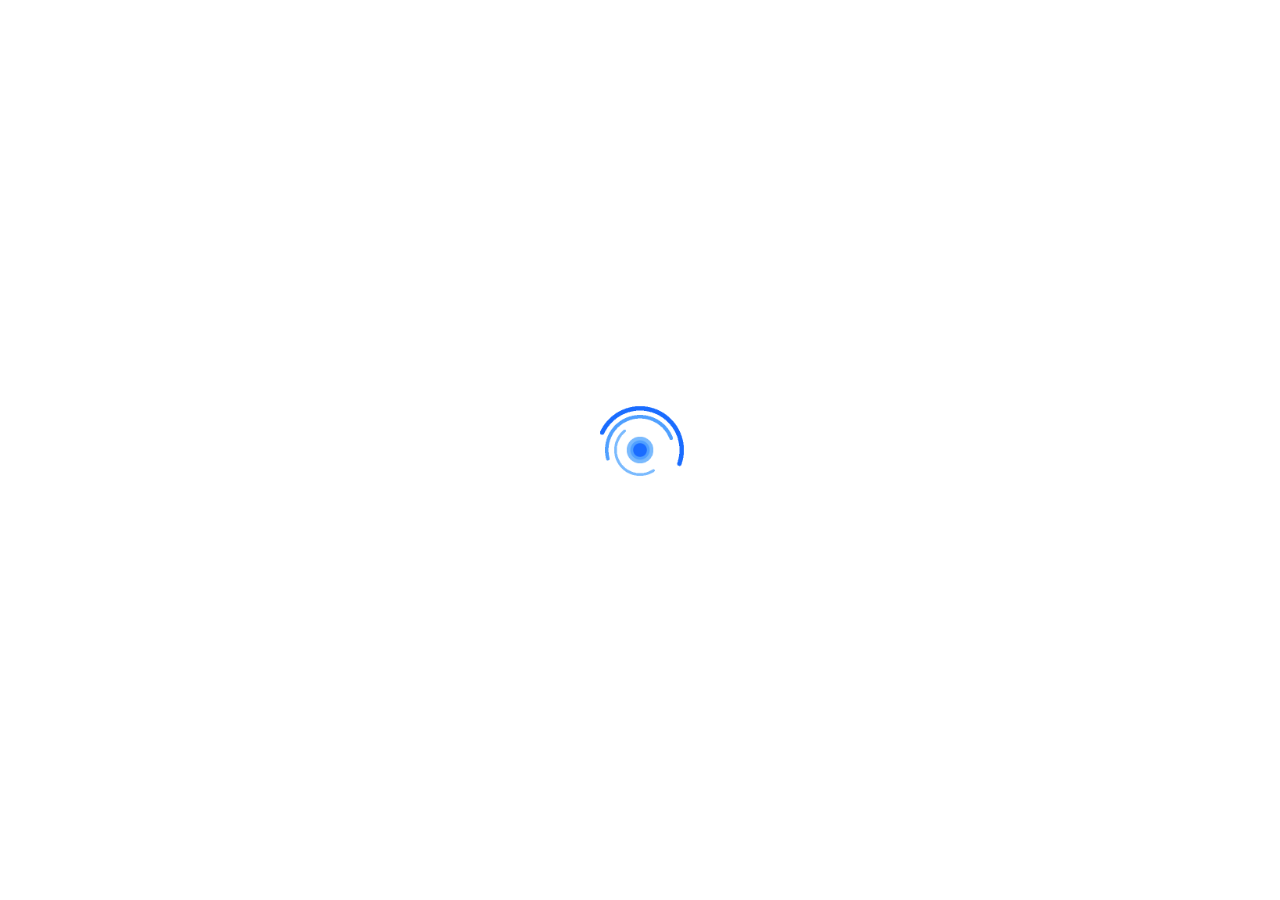
==== aboutus.html @ 3984b224 "Add files via upload" ====
<!DOCTYPE html>
<html lang="id">
<head>
    <meta charset="UTF-8">
    <meta name="viewport" content="width=device-width, initial-scale=1.0">
    <title>About Us</title>
    <link rel="stylesheet" href="https://stackpath.bootstrapcdn.com/bootstrap/4.5.2/css/bootstrap.min.css">
    <link rel="stylesheet" href="https://cdnjs.cloudflare.com/ajax/libs/font-awesome/6.4.0/css/all.min.css">
    <link href="https://fonts.googleapis.com/css2?family=Montserrat:wght@400;700&display=swap" rel="stylesheet">
    <link rel="stylesheet" href="style/abstyle.css">
</head>
<body>
    <div class="container-fluid">
        <div class="dropdown position-absolute top-0 end-0 p-3">
            <button class="btn btn-primary dropdown-toggle" type="button" id="dropdownMenuButton" data-bs-toggle="dropdown" aria-expanded="false">
                Menu
            </button>
            <ul class="dropdown-menu" aria-labelledby="dropdownMenuButton">
                <li><a class="dropdown-item" href="index.html">Home</a></li>
                <li><a class="dropdown-item" href="#">About Us</a></li>
                <li><a class="dropdown-item" href="contact.html">Contact</a></li>
            </ul>
        </div>
    </div>   
    <div id="loading">
        <img src="img/loading.gif" alt="Loading...">
    </div>
    <div class="position-fixed" style="top: -80px; left: 0; margin: 0; width: 0; z-index: 0;">
        <img src="logo/logo1.png" alt="Logo" style="width: 300px; display: block; margin: 0; border: none;">
    </div>
    <div class="container about-us-container mt-5">
        <h1>About Us</h1>
        <p>
            Selamat datang di halaman "About Us". Kami adalah tim magang yang bekerja di PLN UP3. Kami terdiri dari empat anggota yaitu M. Ghibran Adean, Nanda Yulanda, Arif Wijaya, dan Clodia Novita Sari. Proyek ini merupakan bagian dari laporan kerja praktik kami di Politeknik Negeri Sriwijaya, jurusan D3 Teknik Komputer.
        </p>
        <p>
            Tujuan dari proyek ini adalah untuk mengembangkan aplikasi yang dapat mempermudah proses perhitungan dan permohonan daya listrik. Kami berkomitmen untuk memberikan solusi yang tepat dan efisien untuk kebutuhan listrik pelanggan.
        </p>
        <p>
            Nama aplikasi kami, <strong>Listrik Analyzer</strong>, dipilih untuk mencerminkan fungsi utama aplikasi ini. "Listrik" merujuk pada bidang utama yang kami tangani, yaitu perhitungan dan manajemen daya listrik. Sementara itu, "Analyzer" menunjukkan bahwa aplikasi ini dirancang untuk menganalisis kebutuhan daya, menghitung biaya, dan memberikan informasi yang berguna untuk pengguna. Nama ini diharapkan dapat mencerminkan keandalan dan kegunaan aplikasi dalam membantu pengguna memahami dan mengelola kebutuhan listrik mereka dengan lebih baik.
        </p>
        <p>
            Jika Anda memiliki pertanyaan lebih lanjut tentang proyek ini atau ingin berdiskusi lebih lanjut, jangan ragu untuk menghubungi kami melalui media sosial dibawah.
        </p>
    </div>
    <footer class="bg-dark text-white mt-5 p-4">
        <div class="container">
            <div class="row">
                <div class="col-md-6 text-center text-md-left">
                    <p class="mb-0">© 2024 Hitung Harga Permohonan Listrik. Semua Hak Dilindungi.</p>
                </div>
                <div class="col-md-6 text-center text-md-right">
                    <a href="https://www.facebook.com/ghibran.adean" class="text-white mr-3">
                        <i class="fab fa-facebook-f"></i>
                    </a>
                    <a href="https://x.com/BangDean2710" class="text-white mr-3">
                        <img src="logo/x.png" alt="X Logo" style="width: 19px; height: 19px;">
                    </a>                                        
                    <a href="https://www.instagram.com/nandayulandaa/?hl=en" class="text-white mr-3">
                        <i class="fab fa-instagram"></i>
                    </a>
                </div>
            </div>
        </div>
    </footer>
    <script src="https://stackpath.bootstrapcdn.com/bootstrap/4.5.2/js/bootstrap.min.js"></script>
    <script src="https://cdn.jsdelivr.net/npm/bootstrap@5.3.0/dist/js/bootstrap.bundle.min.js"></script>
    <script>
        // Fungsi untuk menampilkan loading
        function showLoading() {
            document.getElementById('loading').style.display = 'flex';
            document.body.style.overflow = 'hidden'; // Mencegah scroll saat loading
        }

        // Fungsi untuk menyembunyikan loading
        function hideLoading() {
            document.body.classList.add('loaded'); // Menambahkan kelas untuk efek transisi
            setTimeout(function() {
                document.getElementById('loading').style.display = 'none';
                document.body.style.overflow = 'auto'; // Mengizinkan scroll setelah loading
            }, 500); // Durasi transisi sama dengan waktu opacity transition
        }

        // Contoh penggunaan fungsi loading
        document.addEventListener('DOMContentLoaded', function() {
            showLoading();
            setTimeout(hideLoading, 2000); // Menyembunyikan loading setelah 2 detik
        });
    </script>
</body>
</html>
---- style/abstyle.css ----
body {
    background-image: url('../img/bg1.png');
    background-size: cover;
    background-repeat: no-repeat;
    margin-top: 100px;
    font-family: 'Montserrat', sans-serif;
    overflow: hidden; /* Mencegah scroll saat loading aktif */
    transition: opacity 0.5s ease-out; /* Transisi untuk efek fade-out */
}
.about-us-container {
    background: white;
    padding: 40px;
    border-radius: 15px;
    box-shadow: 0 4px 8px rgba(0, 0, 0, 0.1);
    max-width: 800px;
    margin: 40px auto;
}

#loading {
    display: flex; /* Menampilkan loading */
    position: fixed;
    top: 0;
    left: 0;
    width: 100%;
    height: 100%;
    background-color: rgba(255, 255, 255, 1); /* Latar belakang putih penuh */
    z-index: 9999; /* Pastikan loading berada di atas konten lainnya */
    align-items: center;
    justify-content: center;
    transition: opacity 0.5s ease-out; /* Transisi untuk efek fade-out */
}

/* Efek transisi saat loading selesai */
body.loaded #loading {
    opacity: 0; /* Membuat loading menjadi transparan */
}

#loading img {
    width: 100px; /* Atur ukuran loading sesuai kebutuhan */
    height: auto;
}

.about-us-container {
    padding: 20px;
    text-align: center;
    background-color: rgba(255, 255, 255, 0.9);
    border-radius: 10px;
    box-shadow: 0 4px 8px rgba(0, 0, 0, 0.1);
}

.about-us-container h1 {
    margin-bottom: 20px;
}

.about-us-container p {
    font-size: 16px;
    color: #333;
}

.dropdown {
    position: fixed;
    top: 20px; /* Jarak dari atas */
    right: 20px; /* Jarak dari kanan */
}

@media (max-width: 767.98px) {
    body {
        background-image: url('img/bg1.png');
        background-size: 500%; /* Atur ukuran background untuk layar kecil */
        background-repeat: no-repeat;
        background-position: center top;
    }
}
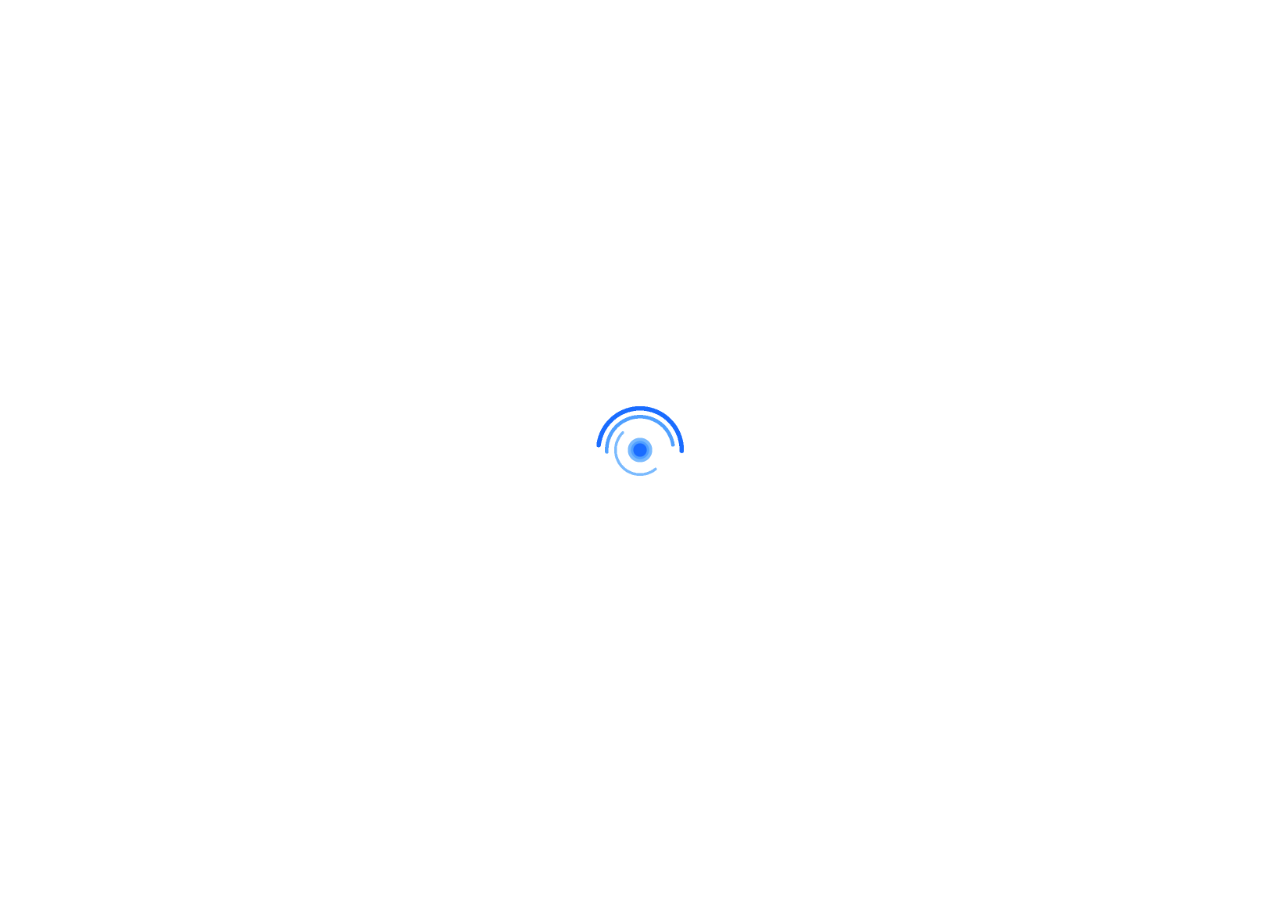
==== commit 27235784: "Update aboutus.html" ====
--- a/aboutus.html
+++ b/aboutus.html
@@ -18,7 +18,6 @@
             <ul class="dropdown-menu" aria-labelledby="dropdownMenuButton">
                 <li><a class="dropdown-item" href="index.html">Home</a></li>
                 <li><a class="dropdown-item" href="#">About Us</a></li>
-                <li><a class="dropdown-item" href="contact.html">Contact</a></li>
             </ul>
         </div>
     </div>   
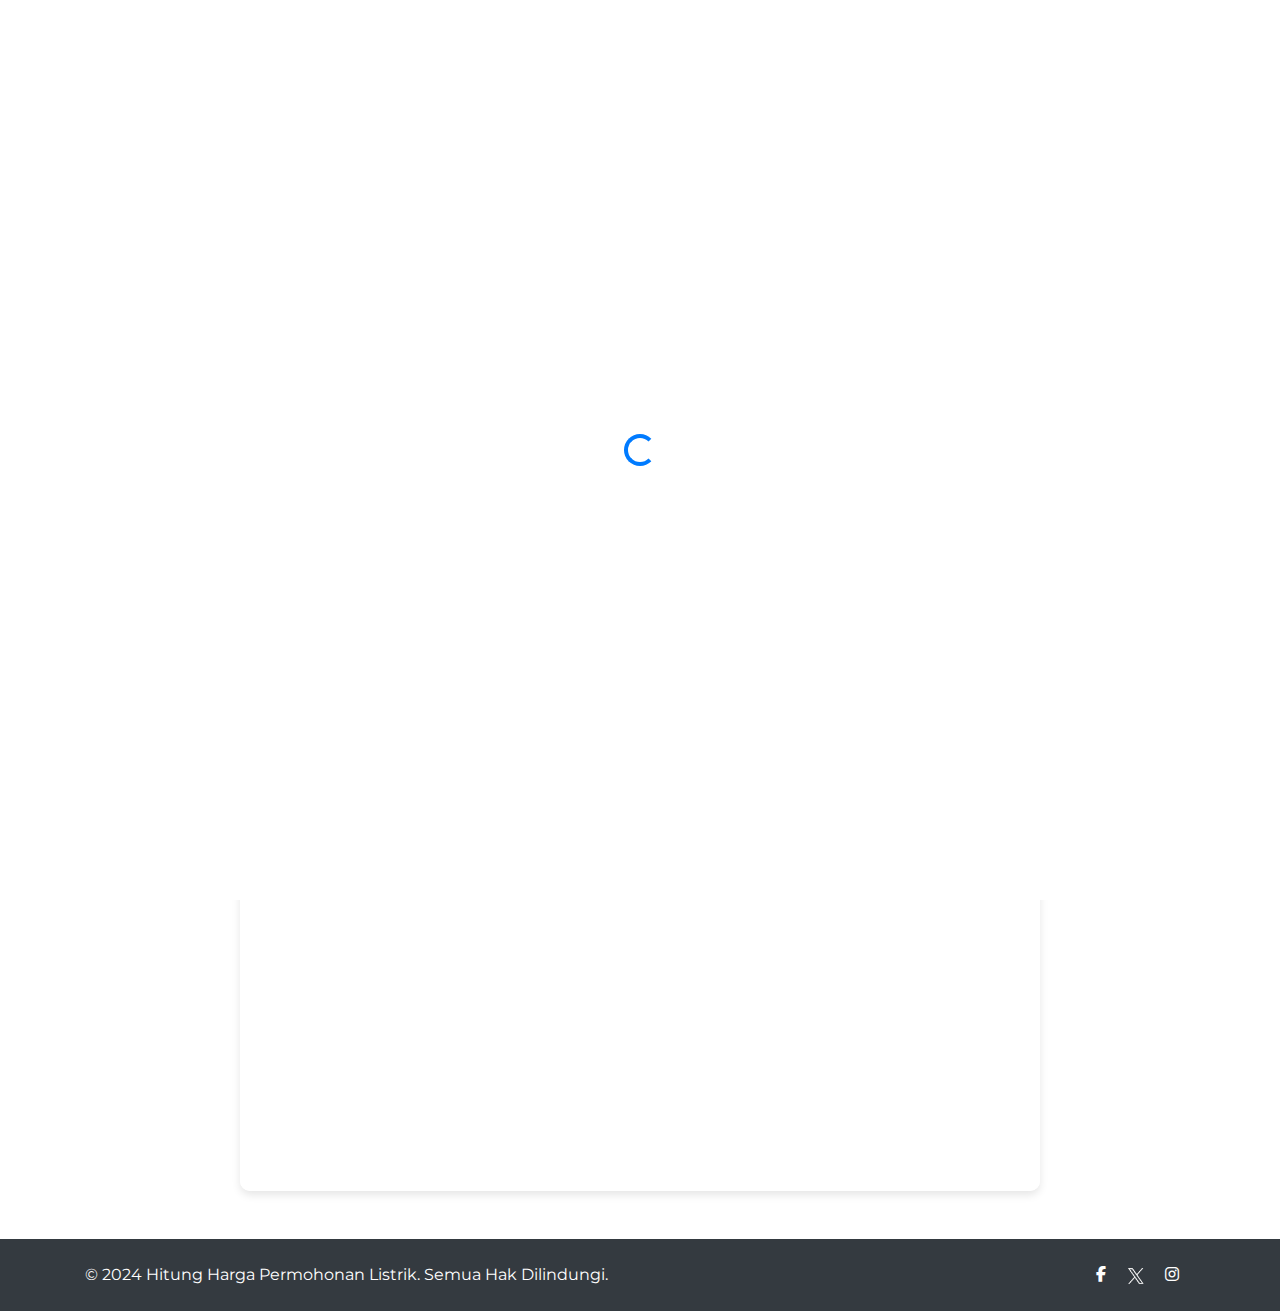
==== commit 6db38e45: "Update aboutus.html" ====
--- a/aboutus.html
+++ b/aboutus.html
@@ -22,7 +22,9 @@
         </div>
     </div>   
     <div id="loading">
-        <img src="img/loading.gif" alt="Loading...">
+        <div class="spinner-border text-primary" role="status">
+            <span class="visually-hidden"></span>
+        </div>
     </div>
     <div class="position-fixed" style="top: -80px; left: 0; margin: 0; width: 0; z-index: 0;">
         <img src="logo/logo1.png" alt="Logo" style="width: 300px; display: block; margin: 0; border: none;">
@@ -41,6 +43,19 @@
         <p>
             Jika Anda memiliki pertanyaan lebih lanjut tentang proyek ini atau ingin berdiskusi lebih lanjut, jangan ragu untuk menghubungi kami melalui media sosial dibawah.
         </p>
+        <!-- Menambahkan Google Maps disini -->
+        <div class="mt-5">
+            <h2>Lokasi PLN UP3 Palembang</h2>
+            <iframe 
+                src="https://www.google.com/maps/embed?pb=!1m18!1m12!1m3!1d3984.425574091901!2d104.74564994613446!3d-2.979305182662161!2m3!1f0!2f0!3f0!3m2!1i1024!2i768!4f13.1!3m3!1m2!1s0x2e3b75fc1dcd0ead%3A0x361f1b49ddb23633!2sPLN%20UP3%20PALEMBANG!5e0!3m2!1sid!2sid!4v1724647696052!5m2!1sid!2sid" 
+                width="600" 
+                height="450" 
+                style="border:0;" 
+                allowfullscreen="" 
+                loading="lazy" 
+                referrerpolicy="no-referrer-when-downgrade">
+            </iframe>
+        </div>
     </div>
     <footer class="bg-dark text-white mt-5 p-4">
         <div class="container">
--- a/style/abstyle.css
+++ b/style/abstyle.css
@@ -1,5 +1,5 @@
 body {
-    background-image: url('../img/bg1.png');
+    background-image: url('../bg1.png');
     background-size: cover;
     background-repeat: no-repeat;
     margin-top: 100px;
@@ -65,9 +65,9 @@
 
 @media (max-width: 767.98px) {
     body {
-        background-image: url('img/bg1.png');
+        background-image: url('../img/bg1.png');
         background-size: 500%; /* Atur ukuran background untuk layar kecil */
         background-repeat: no-repeat;
         background-position: center top;
     }
-}+}
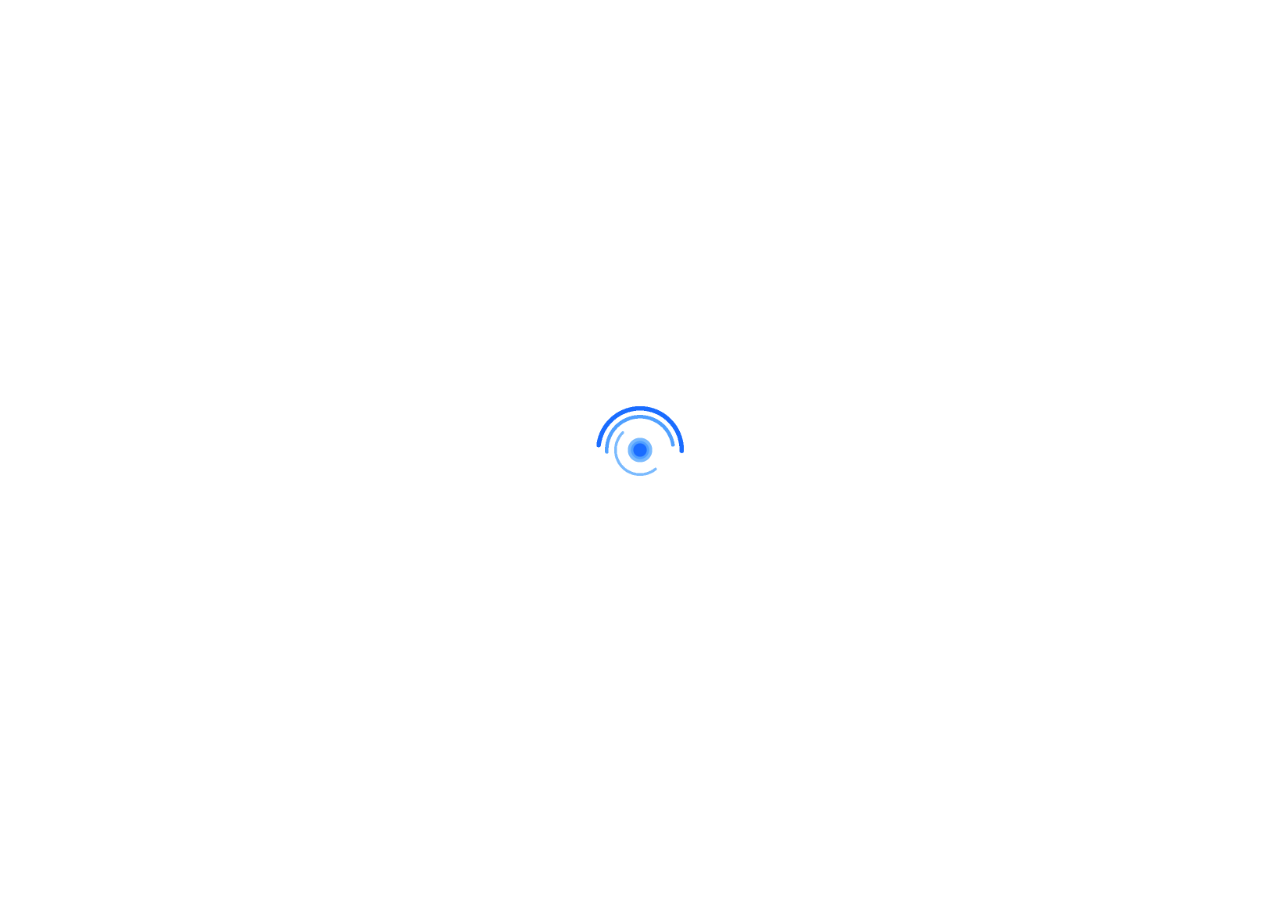
==== commit bedb99a2: "Update aboutus.html" ====
--- a/aboutus.html
+++ b/aboutus.html
@@ -22,9 +22,7 @@
         </div>
     </div>   
     <div id="loading">
-        <div class="spinner-border text-primary" role="status">
-            <span class="visually-hidden"></span>
-        </div>
+        <img src="img/loading.gif" alt="Loading...">
     </div>
     <div class="position-fixed" style="top: -80px; left: 0; margin: 0; width: 0; z-index: 0;">
         <img src="logo/logo1.png" alt="Logo" style="width: 300px; display: block; margin: 0; border: none;">
@@ -43,19 +41,6 @@
         <p>
             Jika Anda memiliki pertanyaan lebih lanjut tentang proyek ini atau ingin berdiskusi lebih lanjut, jangan ragu untuk menghubungi kami melalui media sosial dibawah.
         </p>
-        <!-- Menambahkan Google Maps disini -->
-        <div class="mt-5">
-            <h2>Lokasi PLN UP3 Palembang</h2>
-            <iframe 
-                src="https://www.google.com/maps/embed?pb=!1m18!1m12!1m3!1d3984.425574091901!2d104.74564994613446!3d-2.979305182662161!2m3!1f0!2f0!3f0!3m2!1i1024!2i768!4f13.1!3m3!1m2!1s0x2e3b75fc1dcd0ead%3A0x361f1b49ddb23633!2sPLN%20UP3%20PALEMBANG!5e0!3m2!1sid!2sid!4v1724647696052!5m2!1sid!2sid" 
-                width="600" 
-                height="450" 
-                style="border:0;" 
-                allowfullscreen="" 
-                loading="lazy" 
-                referrerpolicy="no-referrer-when-downgrade">
-            </iframe>
-        </div>
     </div>
     <footer class="bg-dark text-white mt-5 p-4">
         <div class="container">
--- a/style/abstyle.css
+++ b/style/abstyle.css
@@ -1,73 +1,99 @@
-body {
-    background-image: url('../bg1.png');
-    background-size: cover;
-    background-repeat: no-repeat;
-    margin-top: 100px;
-    font-family: 'Montserrat', sans-serif;
-    overflow: hidden; /* Mencegah scroll saat loading aktif */
-    transition: opacity 0.5s ease-out; /* Transisi untuk efek fade-out */
-}
-.about-us-container {
-    background: white;
-    padding: 40px;
-    border-radius: 15px;
-    box-shadow: 0 4px 8px rgba(0, 0, 0, 0.1);
-    max-width: 800px;
-    margin: 40px auto;
-}
+    html, body {
+        height: 100%; /* Memastikan html dan body memiliki tinggi 100% */
+        margin: 0;
+    }
 
-#loading {
-    display: flex; /* Menampilkan loading */
-    position: fixed;
-    top: 0;
-    left: 0;
-    width: 100%;
-    height: 100%;
-    background-color: rgba(255, 255, 255, 1); /* Latar belakang putih penuh */
-    z-index: 9999; /* Pastikan loading berada di atas konten lainnya */
-    align-items: center;
-    justify-content: center;
-    transition: opacity 0.5s ease-out; /* Transisi untuk efek fade-out */
-}
-
-/* Efek transisi saat loading selesai */
-body.loaded #loading {
-    opacity: 0; /* Membuat loading menjadi transparan */
-}
-
-#loading img {
-    width: 100px; /* Atur ukuran loading sesuai kebutuhan */
-    height: auto;
-}
-
-.about-us-container {
-    padding: 20px;
-    text-align: center;
-    background-color: rgba(255, 255, 255, 0.9);
-    border-radius: 10px;
-    box-shadow: 0 4px 8px rgba(0, 0, 0, 0.1);
-}
-
-.about-us-container h1 {
-    margin-bottom: 20px;
-}
-
-.about-us-container p {
-    font-size: 16px;
-    color: #333;
-}
-
-.dropdown {
-    position: fixed;
-    top: 20px; /* Jarak dari atas */
-    right: 20px; /* Jarak dari kanan */
-}
-
-@media (max-width: 767.98px) {
     body {
         background-image: url('../img/bg1.png');
-        background-size: 500%; /* Atur ukuran background untuk layar kecil */
+        background-size: cover;
         background-repeat: no-repeat;
-        background-position: center top;
+        font-family: 'Montserrat', sans-serif;
+        overflow: hidden; /* Mencegah scroll saat loading aktif */
+        transition: opacity 0.5s ease-out; /* Transisi untuk efek fade-out */
+        display: flex;
+        flex-direction: column;
+        min-height: 100vh; /* Memastikan body setidaknya setinggi viewport */
+        margin: 0; /* Menghapus margin untuk memastikan background full */
     }
-}
+
+    .about-us-container {
+        flex: 1; /* Membuat kontainer mengisi ruang yang tersedia */
+        background: rgba(255, 255, 255, 0.9);
+        padding: 40px;
+        border-radius: 15px;
+        box-shadow: 0 4px 8px rgba(0, 0, 0, 0.1);
+        max-width: 800px;
+        margin: 40px auto;
+        text-align: center;
+    }
+
+    .about-us-container h1 {
+        margin-bottom: 20px;
+        font-weight: 700;
+        color: #333;
+    }
+
+    .about-us-container p {
+        font-size: 16px;
+        color: #555;
+        line-height: 1.6;
+    }
+
+    /* Loading Screen */
+    #loading {
+        display: flex;
+        position: fixed;
+        top: 0;
+        left: 0;
+        width: 100%;
+        height: 100%;
+        background-color: rgba(255, 255, 255, 1);
+        z-index: 9999;
+        align-items: center;
+        justify-content: center;
+        transition: opacity 0.5s ease-out;
+    }
+
+    body.loaded #loading {
+        opacity: 0;
+        pointer-events: none; /* Mencegah interaksi setelah loading selesai */
+    }
+
+    #loading img {
+        width: 100px;
+        height: auto;
+    }
+
+    .dropdown {
+        position: fixed;
+        top: 20px; /* Jarak dari atas */
+        right: 20px; /* Jarak dari kanan */
+    }
+
+    footer {
+        flex-shrink: 0; /* Pastikan footer tetap berada di bagian bawah */
+        padding: 1rem;
+        text-align: center;
+        width: 100%;
+    }
+
+    @media (max-width: 767.98px) {
+        body {
+            background-size: 500%;
+            background-position: center top;
+        }
+
+        .about-us-container {
+            padding: 20px;
+            margin: 20px auto;
+        }
+
+        footer {
+            padding: 0.5rem;
+        }
+    }
+
+    .container.about-us-container {
+        flex: 1; /* Membuat container mengisi ruang yang tersedia */
+        margin-top: 20px;
+    }
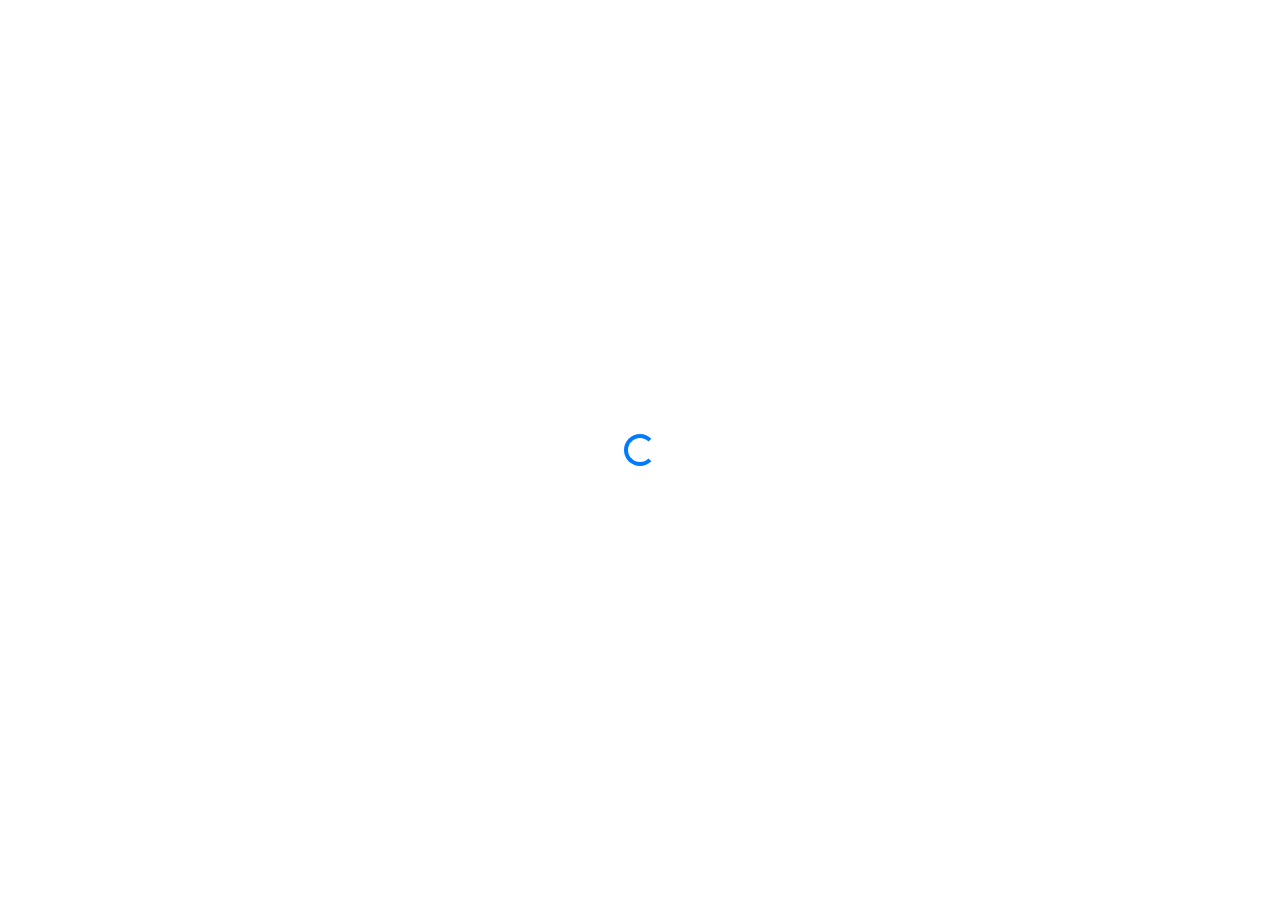
==== commit 39dba706: "Update aboutus.html" ====
--- a/aboutus.html
+++ b/aboutus.html
@@ -22,7 +22,9 @@
         </div>
     </div>   
     <div id="loading">
-        <img src="img/loading.gif" alt="Loading...">
+        <div class="spinner-border text-primary" role="status">
+            <span class="visually-hidden"></span>
+        </div>
     </div>
     <div class="position-fixed" style="top: -80px; left: 0; margin: 0; width: 0; z-index: 0;">
         <img src="logo/logo1.png" alt="Logo" style="width: 300px; display: block; margin: 0; border: none;">
@@ -41,6 +43,7 @@
         <p>
             Jika Anda memiliki pertanyaan lebih lanjut tentang proyek ini atau ingin berdiskusi lebih lanjut, jangan ragu untuk menghubungi kami melalui media sosial dibawah.
         </p>
+        <!-- Menambahkan Google Maps disini -->
     </div>
     <footer class="bg-dark text-white mt-5 p-4">
         <div class="container">
--- a/style/abstyle.css
+++ b/style/abstyle.css
@@ -1,99 +1,73 @@
-    html, body {
-        height: 100%; /* Memastikan html dan body memiliki tinggi 100% */
-        margin: 0;
+body {
+    background-image: url('../img/bg1.png');
+    background-size: cover;
+    background-repeat: no-repeat;
+    margin-top: 100px;
+    font-family: 'Montserrat', sans-serif;
+    overflow: hidden; /* Mencegah scroll saat loading aktif */
+    transition: opacity 0.5s ease-out; /* Transisi untuk efek fade-out */
+}
+.about-us-container {
+    background: white;
+    padding: 40px;
+    border-radius: 15px;
+    box-shadow: 0 4px 8px rgba(0, 0, 0, 0.1);
+    max-width: 800px;
+    margin: 40px auto;
+}
+
+#loading {
+    display: flex; /* Menampilkan loading */
+    position: fixed;
+    top: 0;
+    left: 0;
+    width: 100%;
+    height: 100%;
+    background-color: rgba(255, 255, 255, 1); /* Latar belakang putih penuh */
+    z-index: 9999; /* Pastikan loading berada di atas konten lainnya */
+    align-items: center;
+    justify-content: center;
+    transition: opacity 0.5s ease-out; /* Transisi untuk efek fade-out */
+}
+
+/* Efek transisi saat loading selesai */
+body.loaded #loading {
+    opacity: 0; /* Membuat loading menjadi transparan */
+}
+
+#loading img {
+    width: 100px; /* Atur ukuran loading sesuai kebutuhan */
+    height: auto;
+}
+
+.about-us-container {
+    padding: 20px;
+    text-align: center;
+    background-color: rgba(255, 255, 255, 0.9);
+    border-radius: 10px;
+    box-shadow: 0 4px 8px rgba(0, 0, 0, 0.1);
+}
+
+.about-us-container h1 {
+    margin-bottom: 20px;
+}
+
+.about-us-container p {
+    font-size: 16px;
+    color: #333;
+}
+
+.dropdown {
+    position: fixed;
+    top: 20px; /* Jarak dari atas */
+    right: 20px; /* Jarak dari kanan */
+}
+
+@media (max-width: 767.98px) {
+    body {
+        background-image: url('img/bg1.png');
+        background-size: 500%; /* Atur ukuran background untuk layar kecil */
+        background-repeat: no-repeat;
+        background-position: center top;
     }
-
-    body {
-        background-image: url('../img/bg1.png');
-        background-size: cover;
-        background-repeat: no-repeat;
-        font-family: 'Montserrat', sans-serif;
-        overflow: hidden; /* Mencegah scroll saat loading aktif */
-        transition: opacity 0.5s ease-out; /* Transisi untuk efek fade-out */
-        display: flex;
-        flex-direction: column;
-        min-height: 100vh; /* Memastikan body setidaknya setinggi viewport */
-        margin: 0; /* Menghapus margin untuk memastikan background full */
-    }
-
-    .about-us-container {
-        flex: 1; /* Membuat kontainer mengisi ruang yang tersedia */
-        background: rgba(255, 255, 255, 0.9);
-        padding: 40px;
-        border-radius: 15px;
-        box-shadow: 0 4px 8px rgba(0, 0, 0, 0.1);
-        max-width: 800px;
-        margin: 40px auto;
-        text-align: center;
-    }
-
-    .about-us-container h1 {
-        margin-bottom: 20px;
-        font-weight: 700;
-        color: #333;
-    }
-
-    .about-us-container p {
-        font-size: 16px;
-        color: #555;
-        line-height: 1.6;
-    }
-
-    /* Loading Screen */
-    #loading {
-        display: flex;
-        position: fixed;
-        top: 0;
-        left: 0;
-        width: 100%;
-        height: 100%;
-        background-color: rgba(255, 255, 255, 1);
-        z-index: 9999;
-        align-items: center;
-        justify-content: center;
-        transition: opacity 0.5s ease-out;
-    }
-
-    body.loaded #loading {
-        opacity: 0;
-        pointer-events: none; /* Mencegah interaksi setelah loading selesai */
-    }
-
-    #loading img {
-        width: 100px;
-        height: auto;
-    }
-
-    .dropdown {
-        position: fixed;
-        top: 20px; /* Jarak dari atas */
-        right: 20px; /* Jarak dari kanan */
-    }
-
-    footer {
-        flex-shrink: 0; /* Pastikan footer tetap berada di bagian bawah */
-        padding: 1rem;
-        text-align: center;
-        width: 100%;
-    }
-
-    @media (max-width: 767.98px) {
-        body {
-            background-size: 500%;
-            background-position: center top;
-        }
-
-        .about-us-container {
-            padding: 20px;
-            margin: 20px auto;
-        }
-
-        footer {
-            padding: 0.5rem;
-        }
-    }
-
-    .container.about-us-container {
-        flex: 1; /* Membuat container mengisi ruang yang tersedia */
-        margin-top: 20px;
-    }
+}
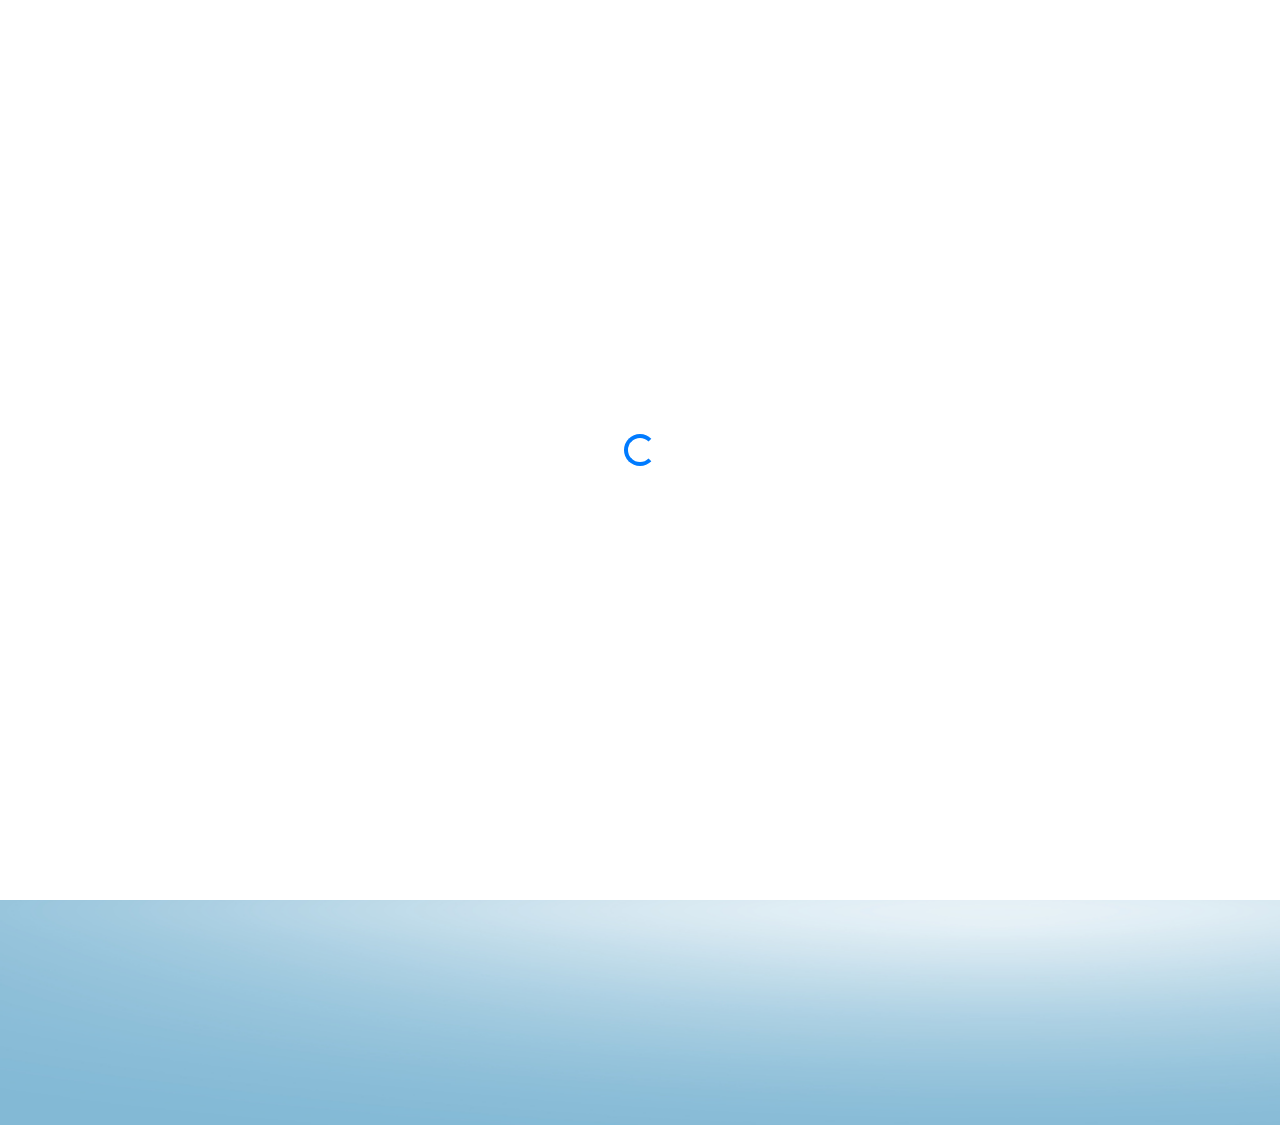
==== commit abb54f97: "Add files via upload" ====
--- a/aboutus.html
+++ b/aboutus.html
@@ -4,32 +4,43 @@
     <meta charset="UTF-8">
     <meta name="viewport" content="width=device-width, initial-scale=1.0">
     <title>About Us</title>
-    <link rel="stylesheet" href="https://stackpath.bootstrapcdn.com/bootstrap/4.5.2/css/bootstrap.min.css">
-    <link rel="stylesheet" href="https://cdnjs.cloudflare.com/ajax/libs/font-awesome/6.4.0/css/all.min.css">
+    <link rel="stylesheet" href="https://cdnjs.cloudflare.com/ajax/libs/font-awesome/6.0.0-beta3/css/all.min.css">
     <link href="https://fonts.googleapis.com/css2?family=Montserrat:wght@400;700&display=swap" rel="stylesheet">
+    <link href="https://stackpath.bootstrapcdn.com/bootstrap/4.3.1/css/bootstrap.min.css" rel="stylesheet">
     <link rel="stylesheet" href="style/abstyle.css">
 </head>
 <body>
-    <div class="container-fluid">
-        <div class="dropdown position-absolute top-0 end-0 p-3">
-            <button class="btn btn-primary dropdown-toggle" type="button" id="dropdownMenuButton" data-bs-toggle="dropdown" aria-expanded="false">
-                Menu
-            </button>
-            <ul class="dropdown-menu" aria-labelledby="dropdownMenuButton">
-                <li><a class="dropdown-item" href="index.html">Home</a></li>
-                <li><a class="dropdown-item" href="#">About Us</a></li>
-            </ul>
-        </div>
-    </div>   
-    <div id="loading">
-        <div class="spinner-border text-primary" role="status">
-            <span class="visually-hidden"></span>
-        </div>
-    </div>
-    <div class="position-fixed" style="top: -80px; left: 0; margin: 0; width: 0; z-index: 0;">
-        <img src="logo/logo1.png" alt="Logo" style="width: 300px; display: block; margin: 0; border: none;">
-    </div>
-    <div class="container about-us-container mt-5">
+
+    <header>
+        <!-- Navbar -->
+        <nav class="navbar navbar-expand-lg navbar-light bg-light fixed-top">
+            <div class="container-fluid">
+                <!-- Nama Brand -->
+                <a class="navbar-brand order-1 order-lg-0" href="#">
+                    Listrik Analyzer
+                </a>
+    
+                <!-- Toggler -->
+                <button class="navbar-toggler order-2" type="button" data-bs-toggle="collapse" data-bs-target="#navbarNav" aria-controls="navbarNav" aria-expanded="false" aria-label="Toggle navigation">
+                    <span class="navbar-toggler-icon"></span>
+                </button>
+    
+                <!-- Links -->
+                <div class="collapse navbar-collapse order-3 order-lg-1" id="navbarNav">
+                    <ul class="navbar-nav ms-auto">
+                        <li class="nav-item">
+                            <a class="nav-link active" aria-current="page" href="index.html">Home</a>
+                        </li>
+                        <li class="nav-item">
+                            <a class="nav-link" href="#">About Us</a>
+                        </li>
+                    </ul>
+                </div>
+            </div>
+        </nav>
+    </header>
+
+    <div class="container about-us-container mt-5 pt-5">
         <h1>About Us</h1>
         <p>
             Selamat datang di halaman "About Us". Kami adalah tim magang yang bekerja di PLN UP3. Kami terdiri dari empat anggota yaitu M. Ghibran Adean, Nanda Yulanda, Arif Wijaya, dan Clodia Novita Sari. Proyek ini merupakan bagian dari laporan kerja praktik kami di Politeknik Negeri Sriwijaya, jurusan D3 Teknik Komputer.
@@ -45,19 +56,22 @@
         </p>
         <!-- Menambahkan Google Maps disini -->
     </div>
-    <footer class="bg-dark text-white mt-5 p-4">
+
+    <footer class="bg-dark text-white mt-5 p-4 fixed-bottom">
         <div class="container">
             <div class="row">
-                <div class="col-md-6 text-center text-md-left">
+                <div class="col text-center">
                     <p class="mb-0">© 2024 Hitung Harga Permohonan Listrik. Semua Hak Dilindungi.</p>
                 </div>
-                <div class="col-md-6 text-center text-md-right">
+            </div>
+            <div class="row social-icons">
+                <div class="col text-center">
                     <a href="https://www.facebook.com/ghibran.adean" class="text-white mr-3">
                         <i class="fab fa-facebook-f"></i>
                     </a>
                     <a href="https://x.com/BangDean2710" class="text-white mr-3">
                         <img src="logo/x.png" alt="X Logo" style="width: 19px; height: 19px;">
-                    </a>                                        
+                    </a>
                     <a href="https://www.instagram.com/nandayulandaa/?hl=en" class="text-white mr-3">
                         <i class="fab fa-instagram"></i>
                     </a>
@@ -65,6 +79,13 @@
             </div>
         </div>
     </footer>
+
+    <div id="loading">
+        <div class="spinner-border text-primary" role="status">
+            <span class="visually-hidden"></span>
+        </div>
+    </div>
+
     <script src="https://stackpath.bootstrapcdn.com/bootstrap/4.5.2/js/bootstrap.min.js"></script>
     <script src="https://cdn.jsdelivr.net/npm/bootstrap@5.3.0/dist/js/bootstrap.bundle.min.js"></script>
     <script>
--- a/style/abstyle.css
+++ b/style/abstyle.css
@@ -2,72 +2,74 @@
     background-image: url('../img/bg1.png');
     background-size: cover;
     background-repeat: no-repeat;
-    margin-top: 100px;
-    font-family: 'Montserrat', sans-serif;
-    overflow: hidden; /* Mencegah scroll saat loading aktif */
-    transition: opacity 0.5s ease-out; /* Transisi untuk efek fade-out */
-}
-.about-us-container {
-    background: white;
-    padding: 40px;
-    border-radius: 15px;
-    box-shadow: 0 4px 8px rgba(0, 0, 0, 0.1);
-    max-width: 800px;
-    margin: 40px auto;
+    min-height: 125vh;
+    padding-top: 35px; /* Sesuaikan nilai ini sesuai tinggi navbar */
 }
 
-#loading {
-    display: flex; /* Menampilkan loading */
-    position: fixed;
-    top: 0;
-    left: 0;
-    width: 100%;
-    height: 100%;
-    background-color: rgba(255, 255, 255, 1); /* Latar belakang putih penuh */
-    z-index: 9999; /* Pastikan loading berada di atas konten lainnya */
-    align-items: center;
-    justify-content: center;
-    transition: opacity 0.5s ease-out; /* Transisi untuk efek fade-out */
-}
+    .about-us-container {
+        background: rgba(255, 255, 255, 0.9);
+        padding: 40px;
+        border-radius: 15px;
+        box-shadow: 0 4px 8px rgba(0, 0, 0, 0.1);
+        max-width: auto;
+        text-align: justify;
+    }
 
-/* Efek transisi saat loading selesai */
-body.loaded #loading {
-    opacity: 0; /* Membuat loading menjadi transparan */
-}
+    .about-us-container h1{
+        text-align: center;
+    }
 
-#loading img {
-    width: 100px; /* Atur ukuran loading sesuai kebutuhan */
-    height: auto;
-}
+    /* Loading Screen */
+    #loading {
+        display: flex;
+        position: fixed;
+        top: 0;
+        left: 0;
+        width: 100%;
+        height: 100%;
+        background-color: rgba(255, 255, 255, 1);
+        z-index: 9999;
+        align-items: center;
+        justify-content: center;
+        transition: opacity 0.5s ease-out;
+    }
 
-.about-us-container {
-    padding: 20px;
-    text-align: center;
-    background-color: rgba(255, 255, 255, 0.9);
-    border-radius: 10px;
-    box-shadow: 0 4px 8px rgba(0, 0, 0, 0.1);
-}
+    body.loaded #loading {
+        opacity: 0;
+        pointer-events: none; /* Mencegah interaksi setelah loading selesai */
+    }
 
-.about-us-container h1 {
-    margin-bottom: 20px;
-}
+    #loading img {
+        width: 100px;
+        height: auto;
+    }
 
-.about-us-container p {
-    font-size: 16px;
-    color: #333;
-}
+    .dropdown {
+        position: fixed;
+        top: 20px; /* Jarak dari atas */
+        right: 20px; /* Jarak dari kanan */
+    }
 
-.dropdown {
-    position: fixed;
-    top: 20px; /* Jarak dari atas */
-    right: 20px; /* Jarak dari kanan */
-}
+    footer {
+        flex-shrink: 0; /* Pastikan footer tetap berada di bagian bawah */
+        padding: 1rem;
+        text-align: center;
+        width: 100%;
+    }
 
-@media (max-width: 767.98px) {
-    body {
-        background-image: url('img/bg1.png');
-        background-size: 500%; /* Atur ukuran background untuk layar kecil */
-        background-repeat: no-repeat;
-        background-position: center top;
+    @media (max-width: 767.98px) {
+        body {
+            background-size: 500%;
+            background-position: center top;
+        }
+
+        .about-us-container {
+            padding: 20px;
+            margin: 20px auto;
+        }
+
+        footer {
+            padding: 0.5rem;
+        }
     }
-}
+
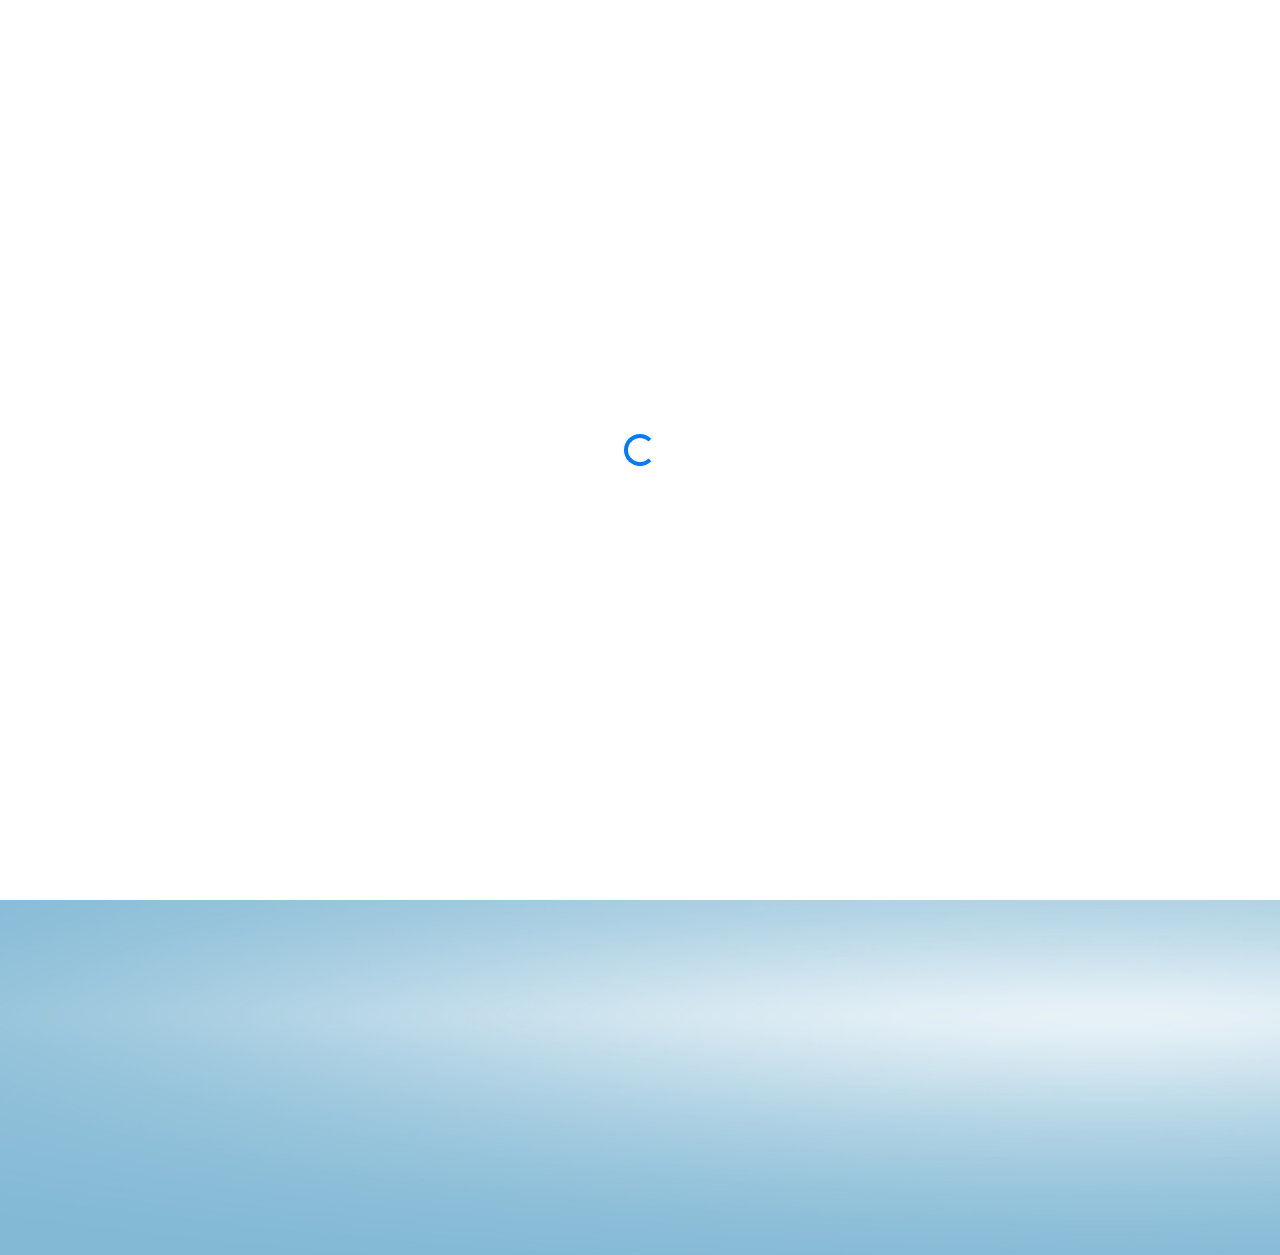
==== commit ccc60290: "Update aboutus.html" ====
--- a/aboutus.html
+++ b/aboutus.html
@@ -29,7 +29,7 @@
                 <div class="collapse navbar-collapse order-3 order-lg-1" id="navbarNav">
                     <ul class="navbar-nav ms-auto">
                         <li class="nav-item">
-                            <a class="nav-link active" aria-current="page" href="index.html">Home</a>
+                            <a class="nav-link" aria-current="page" href="index.html">Home</a>
                         </li>
                         <li class="nav-item">
                             <a class="nav-link" href="#">About Us</a>
@@ -40,10 +40,10 @@
         </nav>
     </header>
 
-    <div class="container about-us-container mt-5 pt-5">
+    <div class="container about-us-container mt-3 pt-3">
         <h1>About Us</h1>
         <p>
-            Selamat datang di halaman "About Us". Kami adalah tim magang yang bekerja di PLN UP3. Kami terdiri dari empat anggota yaitu M. Ghibran Adean, Nanda Yulanda, Arif Wijaya, dan Clodia Novita Sari. Proyek ini merupakan bagian dari laporan kerja praktik kami di Politeknik Negeri Sriwijaya, jurusan D3 Teknik Komputer.
+            Selamat datang di halaman "About Us". Kami adalah tim magang yang bekerja di PLN UP3. Kami terdiri dari empat anggota yaitu M. Ghibran Adean, Nanda Yulanda, Arif Wijaya, dan Clodiya Novita Sari. Proyek ini merupakan bagian dari laporan kerja praktik kami di Politeknik Negeri Sriwijaya, jurusan D3 Teknik Komputer.
         </p>
         <p>
             Tujuan dari proyek ini adalah untuk mengembangkan aplikasi yang dapat mempermudah proses perhitungan dan permohonan daya listrik. Kami berkomitmen untuk memberikan solusi yang tepat dan efisien untuk kebutuhan listrik pelanggan.
@@ -54,37 +54,36 @@
         <p>
             Jika Anda memiliki pertanyaan lebih lanjut tentang proyek ini atau ingin berdiskusi lebih lanjut, jangan ragu untuk menghubungi kami melalui media sosial dibawah.
         </p>
-        <!-- Menambahkan Google Maps disini -->
+        
+        <!-- Sosial Media -->
+        <div class="social-media text-center mt-4">
+            <a href="https://www.facebook.com/ghibran.adean" class="text-dark mr-3">
+                <i class="fab fa-facebook-f"></i>
+            </a>
+            <a href="https://x.com/BangDean2710" class="text-dark mr-3">
+                <img src="logo/x.png" alt="X Logo" style="width: 19px; height: 19px; margin-bottom: 5px;">
+            </a>
+            <a href="https://www.instagram.com/nandayulandaa/?hl=en" class="text-dark">
+                <i class="fab fa-instagram"></i>
+            </a>
+        </div>
     </div>
 
-    <footer class="bg-dark text-white mt-5 p-4 fixed-bottom">
+    <div id="loading">
+        <div class="spinner-border text-primary" role="status">
+            <span class="visually-hidden"></span>
+        </div>
+    </div>
+
+    <footer class="bg-dark text-white mt-4 p-3 fixed-bottom">
         <div class="container">
             <div class="row">
                 <div class="col text-center">
                     <p class="mb-0">© 2024 Hitung Harga Permohonan Listrik. Semua Hak Dilindungi.</p>
                 </div>
             </div>
-            <div class="row social-icons">
-                <div class="col text-center">
-                    <a href="https://www.facebook.com/ghibran.adean" class="text-white mr-3">
-                        <i class="fab fa-facebook-f"></i>
-                    </a>
-                    <a href="https://x.com/BangDean2710" class="text-white mr-3">
-                        <img src="logo/x.png" alt="X Logo" style="width: 19px; height: 19px;">
-                    </a>
-                    <a href="https://www.instagram.com/nandayulandaa/?hl=en" class="text-white mr-3">
-                        <i class="fab fa-instagram"></i>
-                    </a>
-                </div>
-            </div>
         </div>
     </footer>
-
-    <div id="loading">
-        <div class="spinner-border text-primary" role="status">
-            <span class="visually-hidden"></span>
-        </div>
-    </div>
 
     <script src="https://stackpath.bootstrapcdn.com/bootstrap/4.5.2/js/bootstrap.min.js"></script>
     <script src="https://cdn.jsdelivr.net/npm/bootstrap@5.3.0/dist/js/bootstrap.bundle.min.js"></script>
--- a/style/abstyle.css
+++ b/style/abstyle.css
@@ -3,15 +3,17 @@
     background-size: cover;
     background-repeat: no-repeat;
     min-height: 125vh;
-    padding-top: 35px; /* Sesuaikan nilai ini sesuai tinggi navbar */
+    padding-top: 35px;
+    margin-top: 40px; /* Sesuaikan nilai ini sesuai tinggi navbar */
+    margin-bottom: 90px;
 }
 
     .about-us-container {
         background: rgba(255, 255, 255, 0.9);
-        padding: 40px;
+        padding: 20px;
         border-radius: 15px;
         box-shadow: 0 4px 8px rgba(0, 0, 0, 0.1);
-        max-width: auto;
+        max-width: 90%;
         text-align: justify;
     }
 
@@ -56,20 +58,39 @@
         text-align: center;
         width: 100%;
     }
+/* CSS untuk sosial media */
+.social-media {
+    margin-top: 20px; /* Jarak atas untuk sosial media */
+}
 
-    @media (max-width: 767.98px) {
-        body {
-            background-size: 500%;
-            background-position: center top;
-        }
+.social-media a {
+    font-size: 24px; /* Ukuran font untuk ikon sosial media */
+    color: #333; /* Warna ikon sosial media */
+    text-decoration: none; /* Menghapus garis bawah dari link */
+}
 
-        .about-us-container {
-            padding: 20px;
-            margin: 20px auto;
-        }
+.social-media a:hover {
+    color: #007bff; /* Warna ikon saat hover */
+}
 
-        footer {
-            padding: 0.5rem;
-        }
-    }
+.navbar-nav.ms-auto {
+    margin-left: auto;
+}
 
+.navbar {
+    transition: background-color 0.3s ease;
+}
+
+.navbar-nav .nav-link {
+    transition: color 0.3s ease;
+}
+
+.navbar-light .navbar-nav .nav-link {
+    color: #333;
+}
+
+.navbar-light .navbar-nav .nav-link:hover {
+    color: #fff;
+    background-color: #343a40;
+    border-radius: 10px;
+}
